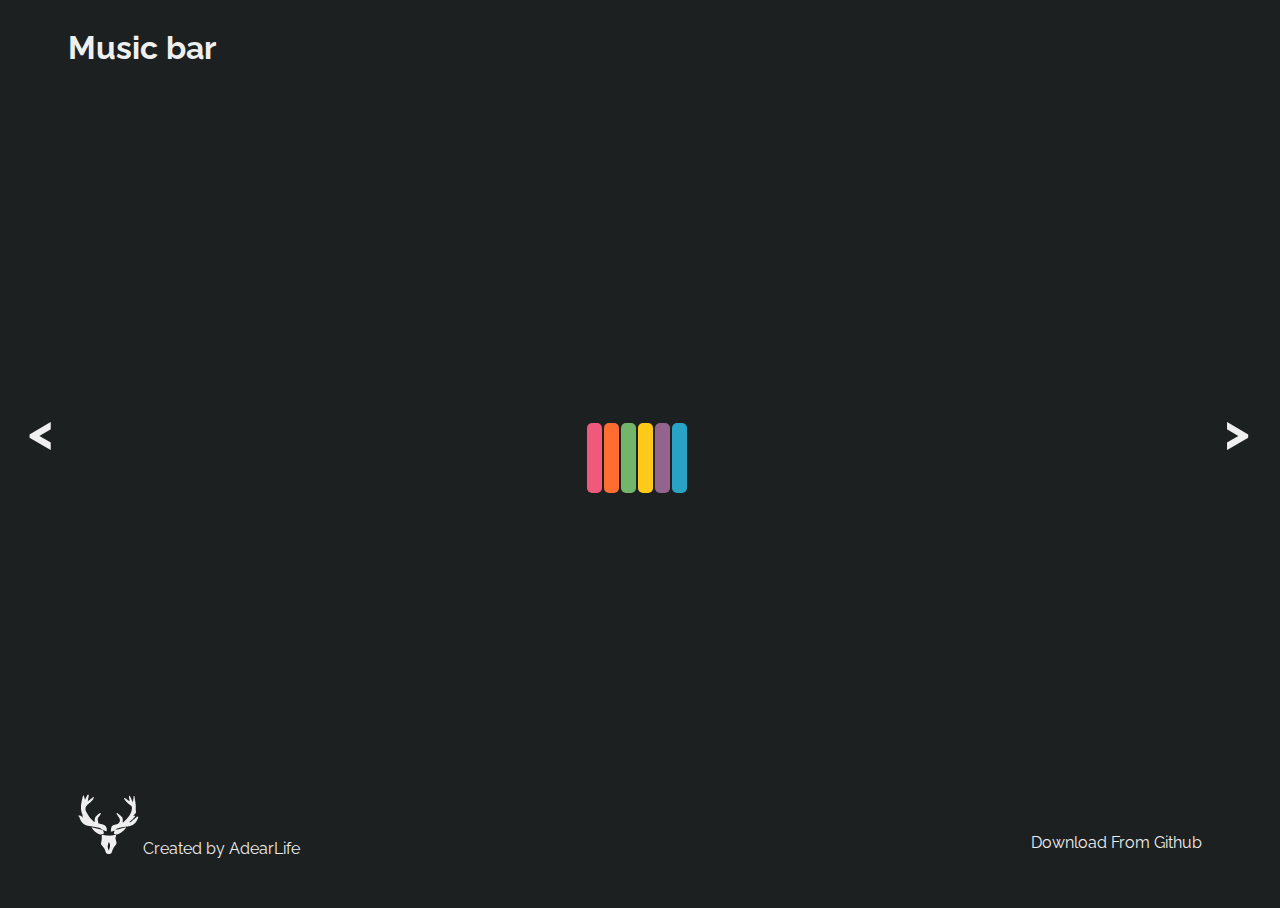
==== index.html @ 3e827e9c "first commit" ====
<!DOCTYPE html>
<html>
<head>
	<title></title>
	<link href='https://fonts.googleapis.com/css?family=Raleway' rel='stylesheet' type='text/css'>
	<link rel="stylesheet" type="text/css" href="style.css">
</head>
<body>

<h1>Music bar</h1>


<h1 class="navigation-arrow" id="prev"><a href=""><</a></h1>
<h1 class="navigation-arrow" id="next"><a href="boxanimation.html">></a></h1>


<div class="loader">
  <div class="bar1"></div>
  <div class="bar2"></div>
  <div class="bar3"></div>
  <div class="bar4"></div>
  <div class="bar5"></div>
  <div class="bar6"></div>
</div>


<a href="http://www.adearlife.com"><div class="profile-link">
<img src="img/logo.png">
<p>Created by AdearLife</p></a>


</div>

<a href=""><p id="github">Download From Github</p></a>

</body>
</html>
---- style.css ----
body, html {
  background-color: #1c2020;
  height: 100%;
  position: relative;
  overflow: hidden;
  font-family: 'Raleway', sans-serif; }

h1 {
  color: #efefef;
  padding-left: 60px; }

.profile-link {
  color: #efefef;
  position: absolute;
  left: 15px;
  bottom: 14px;
  height: 100px;
  padding-left: 55px;
  background-size: 50px 50px;
  z-index: 100; }
  .profile-link img {
    display: inline; }
  .profile-link p {
    display: inline; }
  .profile-link a {
    color: #efefef;
    text-decoration: none; }

#github {
  position: absolute;
  right: 15px;
  bottom: 14px;
  height: 45px;
  padding-right: 55px;
  background-size: 50px 50px;
  z-index: 100; }

a {
  color: #efefef;
  text-decoration: none; }

.navigation-arrow {
  color: #efefef;
  font-size: 50px;
  position: absolute;
  top: 0;
  bottom: 70px;
  width: 28px;
  height: 42px;
  margin: auto 0;
  z-index: 1000;
  cursor: pointer;
  padding: 20px 10px;
  -webkit-transition: all 0.25s ease-in-out 0s;
  transition: all 0.25s ease-in-out 0s; }
  .navigation-arrow a {
    color: #efefef;
    text-decoration: none; }

#prev {
  left: 10px; }

#next {
  right: 10px; }

/*music bar animation*/
.loader {
  margin: 0 auto;
  width: 110px;
  height: 70px;
  text-align: center;
  font-size: 10px;
  position: absolute;
  top: 50%;
  left: 50%;
  -webkit-transform: translateY(-50%) translateX(-50%); }
  .loader div {
    height: 100%;
    width: 15px;
    display: inline-block;
    float: left;
    margin-left: 2px;
    -webkit-animation: delay 1.5s infinite ease-in-out;
    animation: delay 1.5s infinite ease-in-out; }
  .loader .bar1 {
    background-color: #EF597B;
    border-radius: 5px; }
  .loader .bar2 {
    background-color: #FF6D31;
    border-radius: 5px;
    -webkit-animation-delay: -1.3s;
    animation-delay: -1.3s; }
  .loader .bar3 {
    background-color: #73B66B;
    border-radius: 5px;
    -webkit-animation-delay: -1.0s;
    animation-delay: -1.0s; }
  .loader .bar4 {
    background-color: #FFCB18;
    border-radius: 5px;
    -webkit-animation-delay: -0.7s;
    animation-delay: -0.7s; }
  .loader .bar5 {
    background-color: #93648D;
    border-radius: 5px;
    -webkit-animation-delay: -0.5s;
    animation-delay: -0.5s; }
  .loader .bar6 {
    background-color: #29A2C6;
    border-radius: 5px;
    -webkit-animation-delay: -0.3s;
    animation-delay: -0.3s; }

@-webkit-keyframes delay {
  0%, 40%, 100% {
    -webkit-transform: scaleY(0.05); }
  20% {
    -webkit-transform: scaleY(1); } }
@keyframes delay {
  0%, 40%, 100% {
    transform: scaleY(0.05);
    -webkit-transform: scaleY(0.05); }
  20% {
    transform: scaleY(1);
    -webkit-transform: scaleY(1); } }
/*box spin animation*/
.loader2:before, .loader2:after {
  position: absolute;
  top: 50%;
  left: 50%;
  border-radius: 20%;
  border-style: solid;
  border-top-color: #754fa0;
  border-right-color: #09b7bf;
  border-bottom-color: #90d36b;
  border-left-color: #f2d40d;
  content: '';
  transform: translate(-50%, -50%);
  animation: rotate 1.7s  infinite ease-in-out; }
.loader2:before {
  border-width: 80px; }
.loader2:after {
  width: 100px;
  height: 100px;
  border-width: 10px;
  animation-direction: reverse; }

@keyframes rotate {
  0% {
    transform: translate(-50%, -50%) rotate(0); }
  100% {
    transform: translate(-50%, -50%) rotate(360deg); } }
/*simple animation*/
.loader3 {
  width: 160px;
  height: 160px;
  border-radius: 150px;
  border: 15px solid #fff;
  border-top-color: rgba(0, 0, 0, 0.1);
  box-sizing: border-box;
  position: absolute;
  top: 50%;
  left: 50%;
  margin-top: -80px;
  margin-left: -80px;
  animation: loading 1.2s linear infinite;
  -webkit-animation: loading 1.2s linear infinite; }

@keyframes loading {
  0% {
    transform: rotate(0deg); }
  100% {
    transform: rotate(360deg); } }
@-webkit-keyframes loading {
  0% {
    -webkit-transform: rotate(0deg); }
  100% {
    -webkit-transform: rotate(360deg); } }

/*# sourceMappingURL=style.css.map */
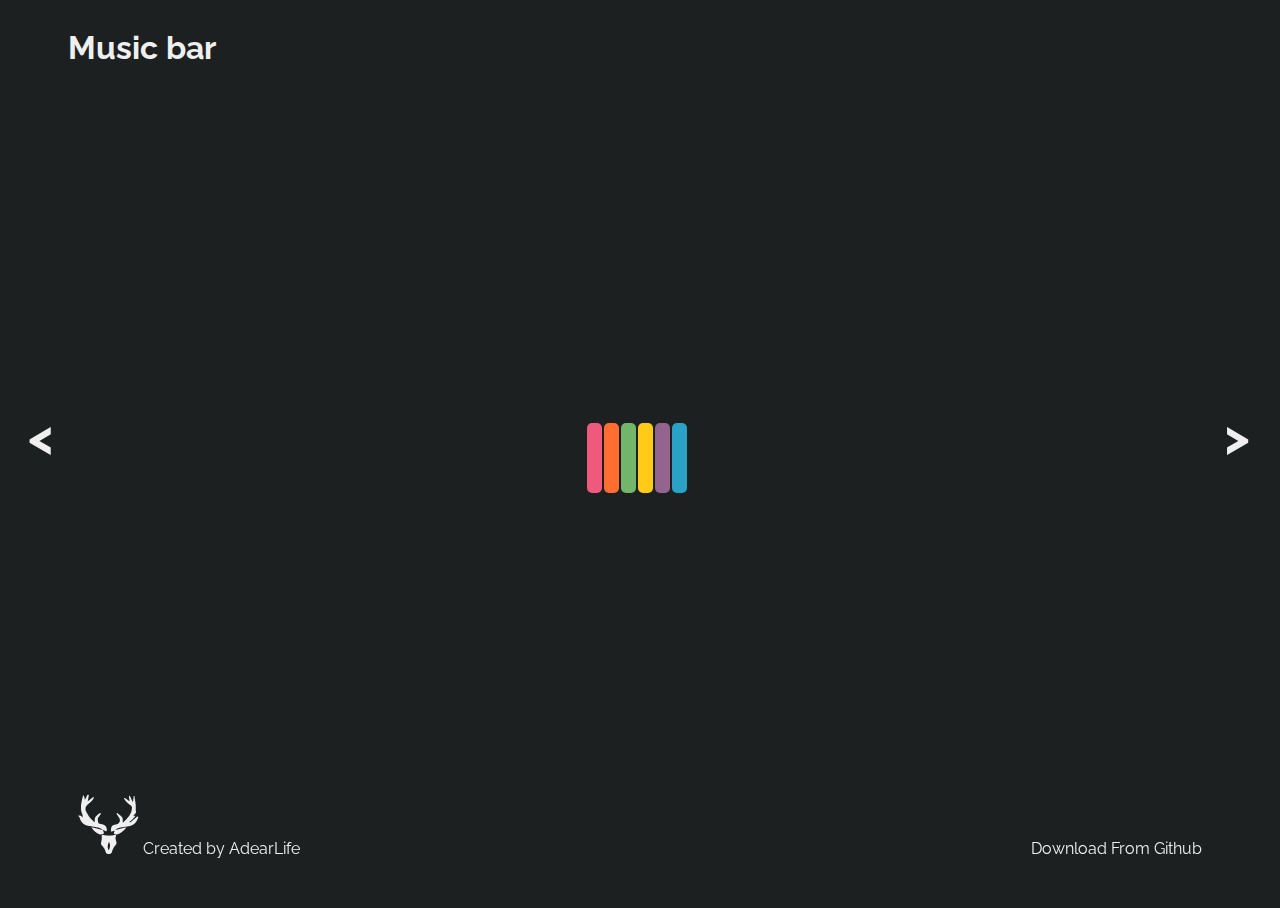
==== commit e29095ad: "complete" ====
--- a/index.html
+++ b/index.html
@@ -10,8 +10,8 @@
 <h1>Music bar</h1>
 
 
-<h1 class="navigation-arrow" id="prev"><a href=""><</a></h1>
-<h1 class="navigation-arrow" id="next"><a href="boxanimation.html">></a></h1>
+<h1 class="navigation-arrow" id="prev"><a href="cog.html" class="hvr-grow"><</a></h1>
+<h1 class="navigation-arrow" id="next"><a href="boxanimation.html" class="hvr-grow" >></a></h1>
 
 
 <div class="loader">
@@ -24,14 +24,14 @@
 </div>
 
 
-<a href="http://www.adearlife.com"><div class="profile-link">
+<a href="http://www.adearlife.com" target='_blank' class="hvr-buzz-out"><div class="profile-link">
 <img src="img/logo.png">
 <p>Created by AdearLife</p></a>
 
 
 </div>
 
-<a href=""><p id="github">Download From Github</p></a>
+<a href="https://github.com/andrewdear/SassLoaders"  target='_blank' ><p class="hvr-buzz-out" id="github">Download From Github</p></a>
 
 </body>
 </html>
--- a/style.css
+++ b/style.css
@@ -5,6 +5,106 @@
   overflow: hidden;
   font-family: 'Raleway', sans-serif; }
 
+/* Grow */
+.hvr-grow {
+  display: inline-block;
+  vertical-align: middle;
+  transform: translateZ(0);
+  box-shadow: 0 0 1px transparent;
+  backface-visibility: hidden;
+  -moz-osx-font-smoothing: grayscale;
+  transition-duration: 0.3s;
+  transition-property: transform; }
+
+.hvr-grow:hover,
+.hvr-grow:focus,
+.hvr-grow:active {
+  transform: scale(1.3); }
+
+/* Buzz Out */
+@-webkit-keyframes hvr-buzz-out {
+  10% {
+    -webkit-transform: translateX(3px) rotate(2deg);
+    transform: translateX(3px) rotate(2deg); }
+  20% {
+    -webkit-transform: translateX(-3px) rotate(-2deg);
+    transform: translateX(-3px) rotate(-2deg); }
+  30% {
+    -webkit-transform: translateX(3px) rotate(2deg);
+    transform: translateX(3px) rotate(2deg); }
+  40% {
+    -webkit-transform: translateX(-3px) rotate(-2deg);
+    transform: translateX(-3px) rotate(-2deg); }
+  50% {
+    -webkit-transform: translateX(2px) rotate(1deg);
+    transform: translateX(2px) rotate(1deg); }
+  60% {
+    -webkit-transform: translateX(-2px) rotate(-1deg);
+    transform: translateX(-2px) rotate(-1deg); }
+  70% {
+    -webkit-transform: translateX(2px) rotate(1deg);
+    transform: translateX(2px) rotate(1deg); }
+  80% {
+    -webkit-transform: translateX(-2px) rotate(-1deg);
+    transform: translateX(-2px) rotate(-1deg); }
+  90% {
+    -webkit-transform: translateX(1px) rotate(0);
+    transform: translateX(1px) rotate(0); }
+  100% {
+    -webkit-transform: translateX(-1px) rotate(0);
+    transform: translateX(-1px) rotate(0); } }
+@keyframes hvr-buzz-out {
+  10% {
+    -webkit-transform: translateX(3px) rotate(2deg);
+    transform: translateX(3px) rotate(2deg); }
+  20% {
+    -webkit-transform: translateX(-3px) rotate(-2deg);
+    transform: translateX(-3px) rotate(-2deg); }
+  30% {
+    -webkit-transform: translateX(3px) rotate(2deg);
+    transform: translateX(3px) rotate(2deg); }
+  40% {
+    -webkit-transform: translateX(-3px) rotate(-2deg);
+    transform: translateX(-3px) rotate(-2deg); }
+  50% {
+    -webkit-transform: translateX(2px) rotate(1deg);
+    transform: translateX(2px) rotate(1deg); }
+  60% {
+    -webkit-transform: translateX(-2px) rotate(-1deg);
+    transform: translateX(-2px) rotate(-1deg); }
+  70% {
+    -webkit-transform: translateX(2px) rotate(1deg);
+    transform: translateX(2px) rotate(1deg); }
+  80% {
+    -webkit-transform: translateX(-2px) rotate(-1deg);
+    transform: translateX(-2px) rotate(-1deg); }
+  90% {
+    -webkit-transform: translateX(1px) rotate(0);
+    transform: translateX(1px) rotate(0); }
+  100% {
+    -webkit-transform: translateX(-1px) rotate(0);
+    transform: translateX(-1px) rotate(0); } }
+.hvr-buzz-out {
+  display: inline-block;
+  vertical-align: middle;
+  -webkit-transform: translateZ(0);
+  transform: translateZ(0);
+  box-shadow: 0 0 1px transparent;
+  -webkit-backface-visibility: hidden;
+  backface-visibility: hidden;
+  -moz-osx-font-smoothing: grayscale; }
+
+.hvr-buzz-out:hover, .hvr-buzz-out:focus, .hvr-buzz-out:active {
+  -webkit-animation-name: hvr-buzz-out;
+  animation-name: hvr-buzz-out;
+  -webkit-animation-duration: 0.75s;
+  animation-duration: 0.75s;
+  -webkit-animation-timing-function: linear;
+  animation-timing-function: linear;
+  -webkit-animation-iteration-count: 1;
+  animation-iteration-count: 1; }
+
+/*normal code*/
 h1 {
   color: #efefef;
   padding-left: 60px; }
@@ -29,7 +129,7 @@
 #github {
   position: absolute;
   right: 15px;
-  bottom: 14px;
+  bottom: 8px;
   height: 45px;
   padding-right: 55px;
   background-size: 50px 50px;
@@ -176,5 +276,82 @@
     -webkit-transform: rotate(0deg); }
   100% {
     -webkit-transform: rotate(360deg); } }
+/*box fade*/
+.a-cube-grid {
+  position: absolute;
+  top: 50%;
+  left: 50%;
+  width: 120px;
+  height: 120px;
+  margin-top: -70px;
+  margin-left: -70px; }
+
+.a-cube {
+  width: 33%;
+  height: 33%;
+  background-color: #fff;
+  float: left;
+  -webkit-animation: a-cubeGridScaleDelay 1.8s infinite ease-in-out;
+  animation: a-cubeGridScaleDelay 1.8s infinite ease-in-out; }
+
+.a-cube-grid .a-cube1 {
+  -webkit-animation-delay: 0.0s;
+  animation-delay: 0.0s;
+  background-color: #00a8de; }
+
+.a-cube-grid .a-cube2 {
+  -webkit-animation-delay: 1.4s;
+  animation-delay: 1.4s;
+  background-color: #91bd49; }
+
+.a-cube-grid .a-cube3 {
+  -webkit-animation-delay: 1.2s;
+  animation-delay: 1.2s;
+  background-color: #fce92b; }
+
+.a-cube-grid .a-cube4 {
+  -webkit-animation-delay: 0.2s;
+  animation-delay: 0.2s;
+  background-color: #333290; }
+
+.a-cube-grid .a-cube5 {
+  -webkit-animation-delay: 1.6s;
+  animation-delay: 1.6s;
+  background-color: #00a054; }
+
+.a-cube-grid .a-cube6 {
+  -webkit-animation-delay: 1.0s;
+  animation-delay: 1.0s;
+  background-color: #ef7f31; }
+
+.a-cube-grid .a-cube7 {
+  -webkit-animation-delay: 0.4s;
+  animation-delay: 0.4s;
+  background-color: #9c298c; }
+
+.a-cube-grid .a-cube8 {
+  -webkit-animation-delay: 0.6s;
+  animation-delay: 0.6s;
+  background-color: #e9177d; }
+
+.a-cube-grid .a-cube9 {
+  -webkit-animation-delay: 0.8s;
+  animation-delay: 0.8s;
+  background-color: #ea2b3b; }
+
+@-webkit-keyframes a-cubeGridScaleDelay {
+  0%, 70%, 100% {
+    -webkit-transform: scale3D(1, 1, 1);
+    transform: scale3D(1, 1, 1); }
+  35% {
+    -webkit-transform: scale3D(0, 0, 1);
+    transform: scale3D(0, 0, 1); } }
+@keyframes a-cubeGridScaleDelay {
+  0%, 70%, 100% {
+    -webkit-transform: scale3D(1, 1, 1);
+    transform: scale3D(1, 1, 1); }
+  35% {
+    -webkit-transform: scale3D(0, 0, 1);
+    transform: scale3D(0, 0, 1); } }
 
 /*# sourceMappingURL=style.css.map */
